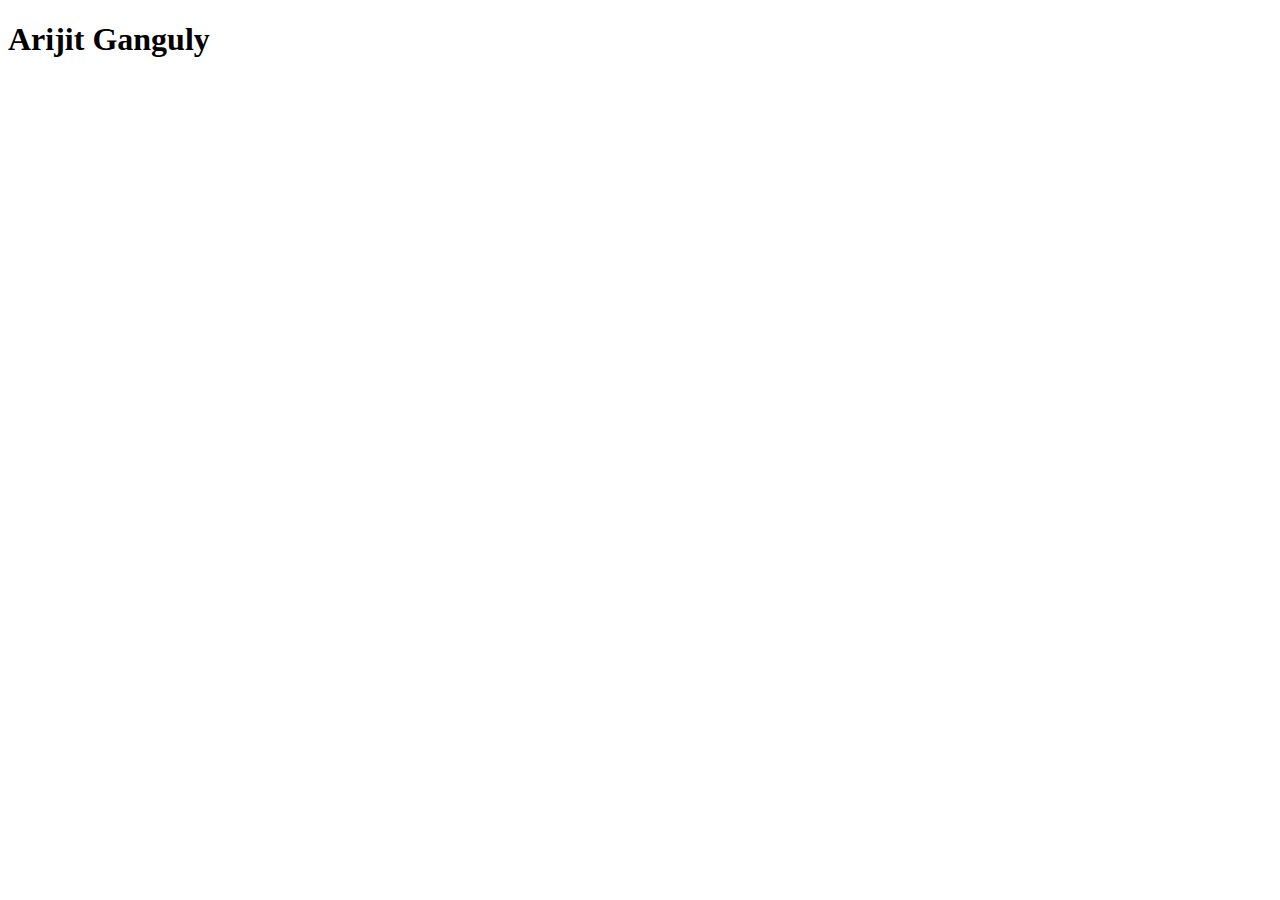
==== index.html @ 1e69085b "Add new Files" ====
<!DOCTYPE html>
<html lang="en">
<head>
    <meta charset="UTF-8">
    <meta name="viewport" content="width=device-width, initial-scale=1.0">
    <title>Document</title>
</head>
<body>
    <h1>Arijit Ganguly</h1>
</body>
</html>
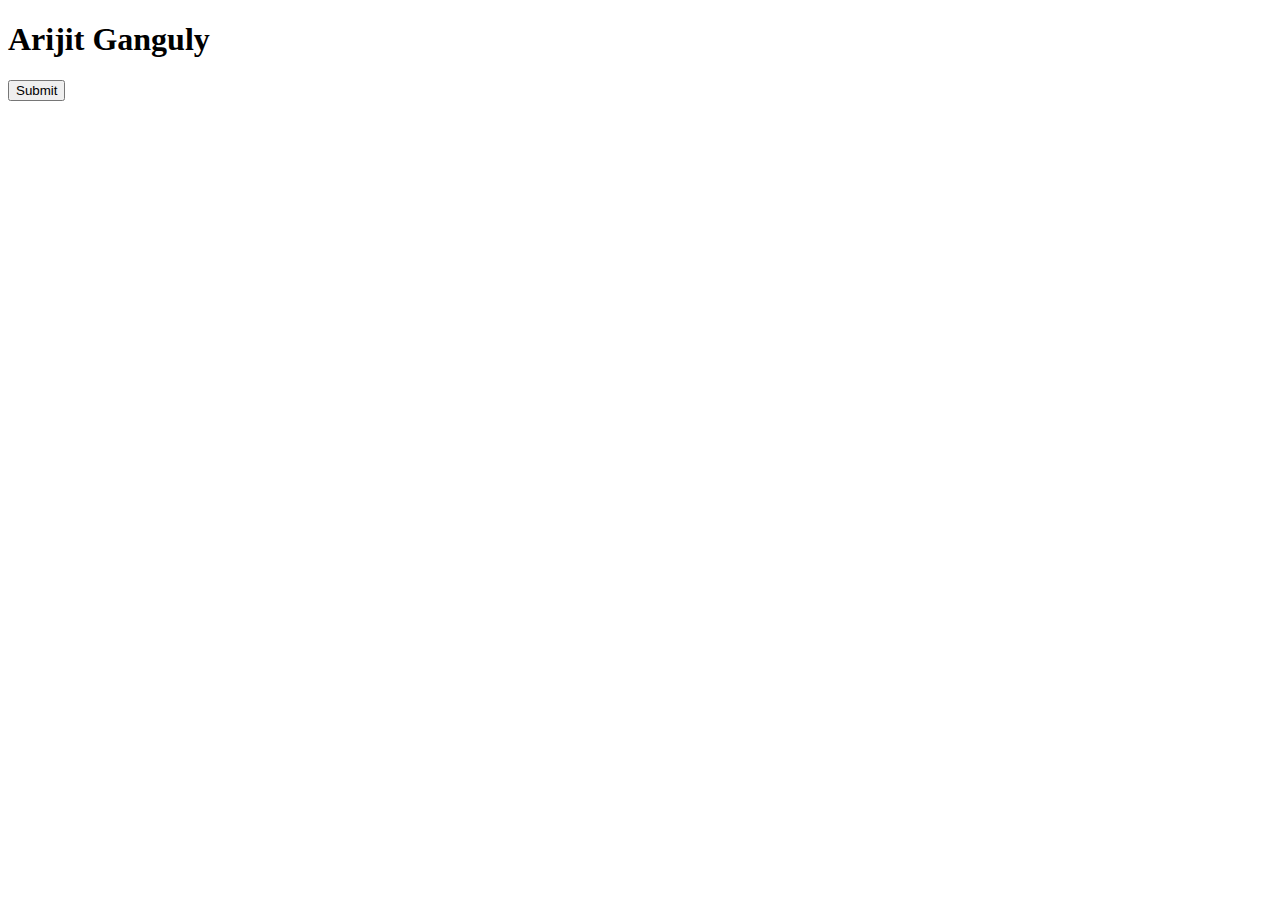
==== commit 72c49cef: "index.html edited" ====
--- a/index.html
+++ b/index.html
@@ -7,5 +7,6 @@
 </head>
 <body>
     <h1>Arijit Ganguly</h1>
+    <button type="submit">Submit</button>
 </body>
 </html>